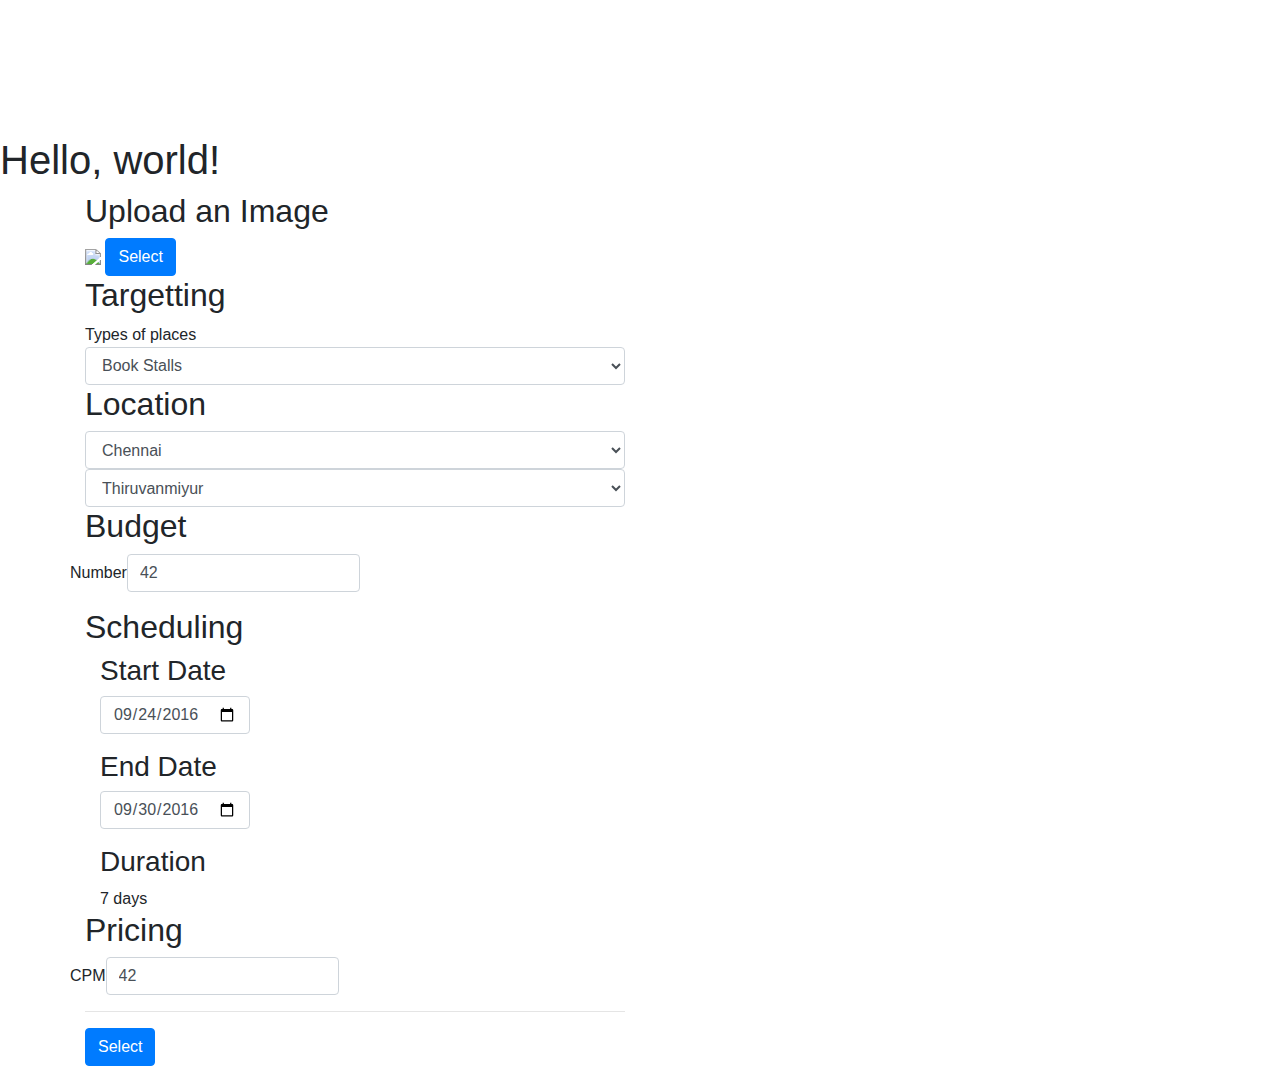
==== templates/new-promo.html @ 604bae9c "added widget changes" ====
<!DOCTYPE html>
<html lang="en">
  <head>
    <meta charset="utf-8">
    <meta http-equiv="X-UA-Compatible" content="IE=edge">
    <meta name="viewport" content="width=device-width, initial-scale=1">
    <!-- The above 3 meta tags *must* come first in the head; any other head content must come *after* these tags -->
    <title>New Promo</title>

    <!-- Bootstrap -->
    <link href="https://cdnjs.cloudflare.com/ajax/libs/twitter-bootstrap/4.0.0-alpha/css/bootstrap.min.css" rel="stylesheet">
    <link href="style.css" type="text/css" rel="stylesheet">

    <!-- HTML5 shim and Respond.js for IE8 support of HTML5 elements and media queries -->
    <!-- WARNING: Respond.js doesn't work if you view the page via file:// -->
    <!--[if lt IE 9]>
      <script src="https://oss.maxcdn.com/html5shiv/3.7.3/html5shiv.min.js"></script>
      <script src="https://oss.maxcdn.com/respond/1.4.2/respond.min.js"></script>
    <![endif]-->
  </head>
  <body>
    <nav class="navbar navbar-fixed-top navbar-dark bg-inverse">
      <a class="navbar-brand" href="#">Project name</a>
      <ul class="nav navbar-nav">
        <li class="nav-item active">
          <a class="nav-link" href="#">Home <span class="sr-only">(current)</span></a>
        </li>
        <li class="nav-item">
          <a class="nav-link" href="#">About</a>
        </li>
        <li class="nav-item">
          <a class="nav-link" href="#">Contact</a>
        </li>
      </ul>
    </nav>

    <h1>Hello, world!</h1>
    <div class="container">
      <div class="row">
        <div class="col-md-6 col-md-push-3">
          <div class="media-upload">
            <h2>Upload an Image</h2>
            <img src="http://placehold.it/1024x512" class="img-responsive">
            <button type="button" class="btn btn-primary">Select</button>
          </div>
        </div>
      </div>
      <div class="row">
        <div class="col-md-6 col-md-push-3">
          <h2>Targetting</h2>
          <span>Types of places</span>
          <select class="form-control">
            <option>Book Stalls</option>
            <option>Pan Shops</option>
            <option>Tea Shops</option>
            <option>Super Markets</option>
          </select>
        </div>
      </div>
      <div class="row">
        <div class="col-md-6 col-md-push-3">

          <h2>Location</h2>
          <select class="form-control">
            <option>Chennai</option>
            <option>Bangalore</option>
          </select>
          <select class="form-control">
            <option>Thiruvanmiyur</option>
            <option>Adyar</option>
            <option>Besant Nagar</option>
            <option>Kottivakkam</option>
            <option>Thiruvanmiyur</option>
            <option>Thiruvanmiyur</option>
            <option>Thiruvanmiyur</option>
            <option>Thiruvanmiyur</option>
          </select>

        </div>
      </div>
      <div class="row">
        <div class="col-md-6 col-md-push-3">
          <h2>Budget</h2>
          <div class="form-group row">
            <label for="example-number-input" class="col-xs-2 col-form-label">Number</label>
            <div class="col-xs-6">
              <input class="form-control" type="number" value="42" id="example-number-input">
            </div>
          </div>
        </div>
      </div>
      <div class="row">
        <div class="col-md-6 col-md-push-3">
          <h2>Scheduling</h2>
          <div class="col-md-4">
            <h3>Start Date</h3>
            <div class="form-group">
              
              
                <input class="form-control" type="date" value="2016-09-24" id="promo-start-date">
              
            </div>
          </div>
          <div class="col-md-4">
            <h3>End Date</h3>
            <div class="form-group">
              
              
                <input class="form-control" type="date" value="2016-09-30" id="promo-end-date">
              
            </div>
          </div>
          <div class="col-md-4">
            <h3>Duration</h3>
            <span>7 days</span>
          </div>
        </div>
      </div>
      <div class="row">
        <div class="col-md-6 col-md-push-3">
          <h2>Pricing</h2>
          <div class="form-group row">
            <label for="example-number-input" class="col-xs-2 col-form-label">CPM</label>
            <div class="col-xs-6">
              <input class="form-control" type="number" value="42" id="example-number-input">
            </div>
          </div>
          <hr>          
          <button type="button" class="btn btn-primary">Select</button>
          <br>
          <br>
        </div>
      </div>
      

    </div>
    <!-- jQuery (necessary for Bootstrap's JavaScript plugins) -->
    <script src="https://ajax.googleapis.com/ajax/libs/jquery/1.12.4/jquery.min.js"></script>
    <!-- Include all compiled plugins (below), or include individual files as needed -->
    <script src="https://cdnjs.cloudflare.com/ajax/libs/twitter-bootstrap/4.0.0-alpha/js/bootstrap.min.js"></script>
  </body>
</html>
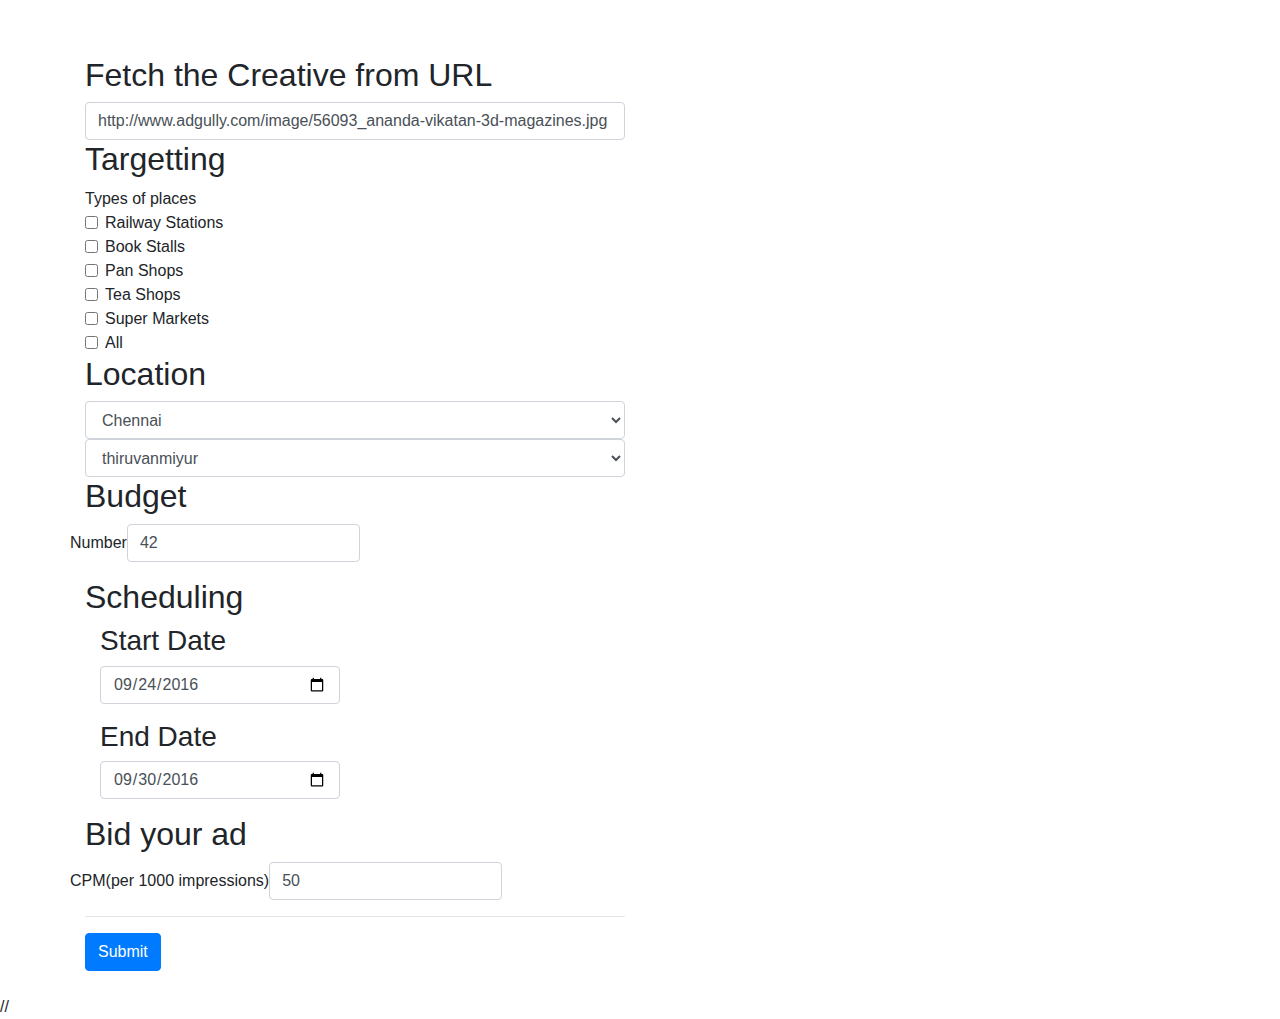
==== commit ace806cd: "made changes to html filess" ====
--- a/templates/new-promo.html
+++ b/templates/new-promo.html
@@ -9,7 +9,7 @@
 
     <!-- Bootstrap -->
     <link href="https://cdnjs.cloudflare.com/ajax/libs/twitter-bootstrap/4.0.0-alpha/css/bootstrap.min.css" rel="stylesheet">
-    <link href="style.css" type="text/css" rel="stylesheet">
+    <link href="assets/style.css" type="text/css" rel="stylesheet">
 
     <!-- HTML5 shim and Respond.js for IE8 support of HTML5 elements and media queries -->
     <!-- WARNING: Respond.js doesn't work if you view the page via file:// -->
@@ -20,60 +20,76 @@
   </head>
   <body>
     <nav class="navbar navbar-fixed-top navbar-dark bg-inverse">
-      <a class="navbar-brand" href="#">Project name</a>
-      <ul class="nav navbar-nav">
-        <li class="nav-item active">
-          <a class="nav-link" href="#">Home <span class="sr-only">(current)</span></a>
-        </li>
-        <li class="nav-item">
-          <a class="nav-link" href="#">About</a>
-        </li>
-        <li class="nav-item">
-          <a class="nav-link" href="#">Contact</a>
-        </li>
-      </ul>
+      <a class="navbar-brand" href="#">KWYJIBO</a>
     </nav>
 
-    <h1>Hello, world!</h1>
     <div class="container">
       <div class="row">
         <div class="col-md-6 col-md-push-3">
           <div class="media-upload">
-            <h2>Upload an Image</h2>
-            <img src="http://placehold.it/1024x512" class="img-responsive">
-            <button type="button" class="btn btn-primary">Select</button>
+            <h2>Fetch the Creative from URL</h2>
+            <input class="form-control" type="url" value="http://www.adgully.com/image/56093_ananda-vikatan-3d-magazines.jpg" id="ad-image-url">
           </div>
         </div>
       </div>
+      <form>
+        
+      
       <div class="row">
         <div class="col-md-6 col-md-push-3">
           <h2>Targetting</h2>
           <span>Types of places</span>
-          <select class="form-control">
-            <option>Book Stalls</option>
-            <option>Pan Shops</option>
-            <option>Tea Shops</option>
-            <option>Super Markets</option>
-          </select>
+          <div class="form-check">
+            <label class="form-check-label">
+              <input class="form-check-input" type="checkbox" value="Railway Stations">
+              Railway Stations
+            </label>
+          </div>
+          <div class="form-check">
+            <label class="form-check-label">
+              <input class="form-check-input" type="checkbox" value="Book Stalls">
+              Book Stalls
+            </label>
+          </div>
+          <div class="form-check">
+            <label class="form-check-label">
+              <input class="form-check-input" type="checkbox" value="Pan Shops">
+              Pan Shops
+            </label>
+          </div>
+          <div class="form-check">
+            <label class="form-check-label">
+              <input class="form-check-input" type="checkbox" value="Tea Shops">
+              Tea Shops
+            </label>
+          </div>
+          <div class="form-check">
+            <label class="form-check-label">
+              <input class="form-check-input" type="checkbox" value="Super Markets">
+              Super Markets
+            </label>
+          </div>
+          <div class="form-check">
+            <label class="form-check-label">
+              <input class="form-check-input" type="checkbox" value="All">
+              All
+            </label>
+          </div>
         </div>
       </div>
       <div class="row">
         <div class="col-md-6 col-md-push-3">
 
           <h2>Location</h2>
-          <select class="form-control">
+          <select class="form-control" id="city">
             <option>Chennai</option>
             <option>Bangalore</option>
           </select>
-          <select class="form-control">
-            <option>Thiruvanmiyur</option>
-            <option>Adyar</option>
-            <option>Besant Nagar</option>
-            <option>Kottivakkam</option>
-            <option>Thiruvanmiyur</option>
-            <option>Thiruvanmiyur</option>
-            <option>Thiruvanmiyur</option>
-            <option>Thiruvanmiyur</option>
+          <select class="form-control" id="region">
+            <option>thiruvanmiyur</option>
+            <option>adyar</option>
+            <option>besant nagar</option>
+            <option>kottivakkam</option>
           </select>
 
         </div>
@@ -92,52 +108,63 @@
       <div class="row">
         <div class="col-md-6 col-md-push-3">
           <h2>Scheduling</h2>
-          <div class="col-md-4">
+          <div class="col-md-6">
             <h3>Start Date</h3>
             <div class="form-group">
-              
-              
-                <input class="form-control" type="date" value="2016-09-24" id="promo-start-date">
-              
+              <input class="form-control" type="date" value="2016-09-24" id="promo-start-date">
             </div>
           </div>
-          <div class="col-md-4">
+          <div class="col-md-6">
             <h3>End Date</h3>
             <div class="form-group">
-              
-              
-                <input class="form-control" type="date" value="2016-09-30" id="promo-end-date">
-              
+              <input class="form-control" type="date" value="2016-09-30" id="promo-end-date">
             </div>
-          </div>
-          <div class="col-md-4">
-            <h3>Duration</h3>
-            <span>7 days</span>
           </div>
         </div>
       </div>
       <div class="row">
         <div class="col-md-6 col-md-push-3">
-          <h2>Pricing</h2>
+          <h2>Bid your ad</h2>
           <div class="form-group row">
-            <label for="example-number-input" class="col-xs-2 col-form-label">CPM</label>
+            <label for="example-number-input" class="col-xs-2 col-form-label">CPM(per 1000 impressions)</label>
             <div class="col-xs-6">
-              <input class="form-control" type="number" value="42" id="example-number-input">
+              <input class="form-control" type="number" value="50" id="cpm-amount">
             </div>
           </div>
           <hr>          
-          <button type="button" class="btn btn-primary">Select</button>
+          <button type="submit" class="btn btn-primary" id="promo-submit">Submit</button>
           <br>
           <br>
         </div>
       </div>
-      
+      </form>
 
     </div>
+    
     <!-- jQuery (necessary for Bootstrap's JavaScript plugins) -->
     <script src="https://ajax.googleapis.com/ajax/libs/jquery/1.12.4/jquery.min.js"></script>
     <!-- Include all compiled plugins (below), or include individual files as needed -->
     <script src="https://cdnjs.cloudflare.com/ajax/libs/twitter-bootstrap/4.0.0-alpha/js/bootstrap.min.js"></script>
+    // <script type="text/javascript">
+    // $(document).ready(function(){
+    //   $("#promo-submit").click(function(){
+    //       $.post("http://ec2-54-169-111-88.ap-southeast-1.compute.amazonaws.com/api/postAd", function(data, status){
+    //           alert("Data: " + data + "\nStatus: " + status);
+    //       });
+    //   });
+    // });
+    // </script>
+    <script type="text/javascript">
+      $("#promo-submit").click(function(){
+        var data = {'cpmAmount':$("#cpm-amount").val(), "imgUrl":$("#ad-image-url").val(), "city":$("#city").val(), 'region':$("#region").val(), "validFrom":$("#promo-start-date").val(), 'validTo':$("#promo-end-date").val()}
+        console.log(data);
+        $.post("http://ec2-54-169-111-88.ap-southeast-1.compute.amazonaws.com/api/postAd", function(data, status){
+                console.log("asdasdasd");
+               alert("Data: " + data + "\nStatus: " + status);
+            });
+        //console.log($(this).serializeArray());
+      });
+    </script>
   </body>
 </html>
 
